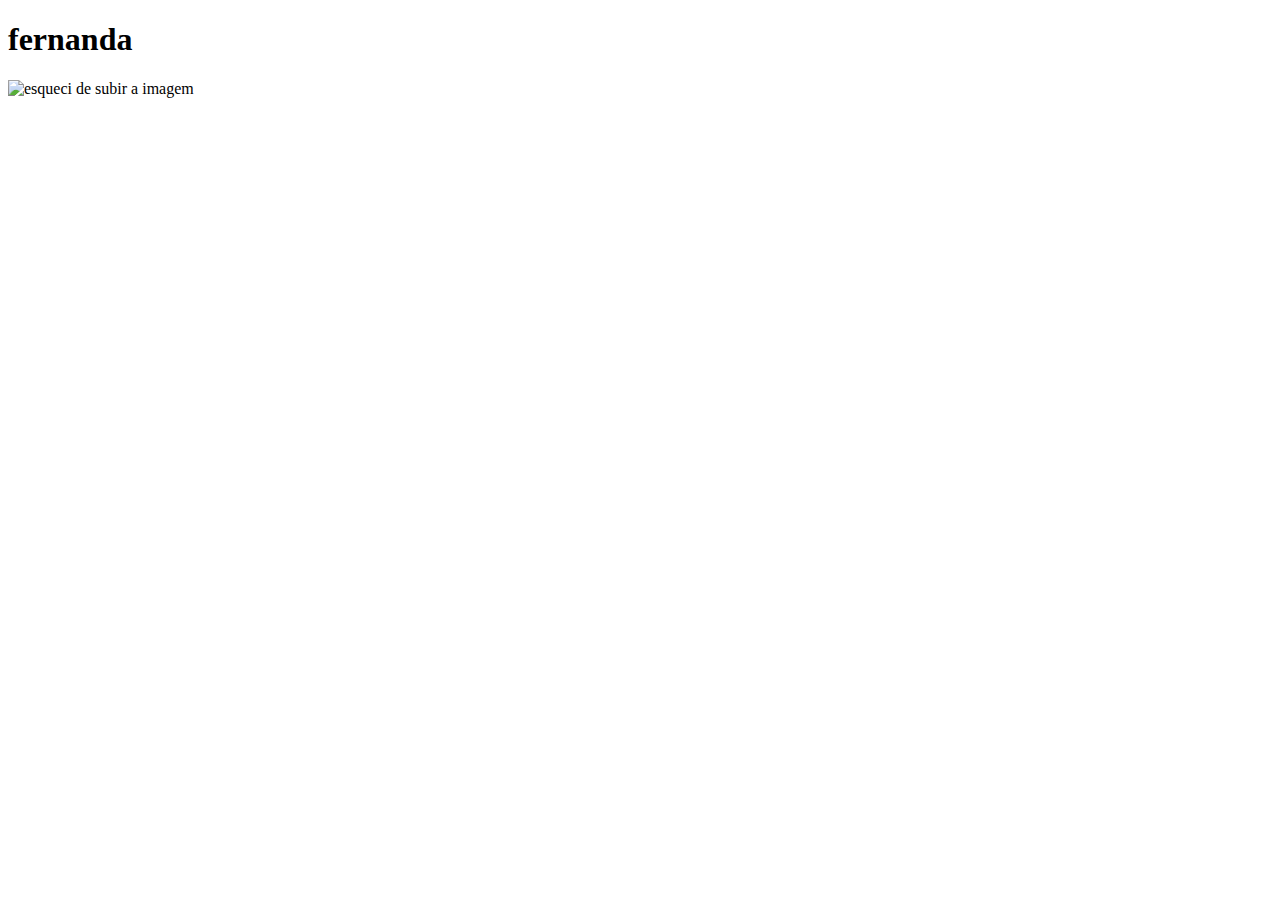
==== sessao1.html @ 5496a52c "Add files via upload" ====
<!DOCTYPE html>
<html lang="en">
<head>
    <meta charset="UTF-8">
    <meta name="viewport" content="width=>, initial-scale=1.0">
    <title>Document</title>
</head>
<body>
    <h1> fernanda </h1> 
    <img src="cativara.jpg" widht="100" height="150" alt="esqueci de subir a imagem">
</body>
</html>
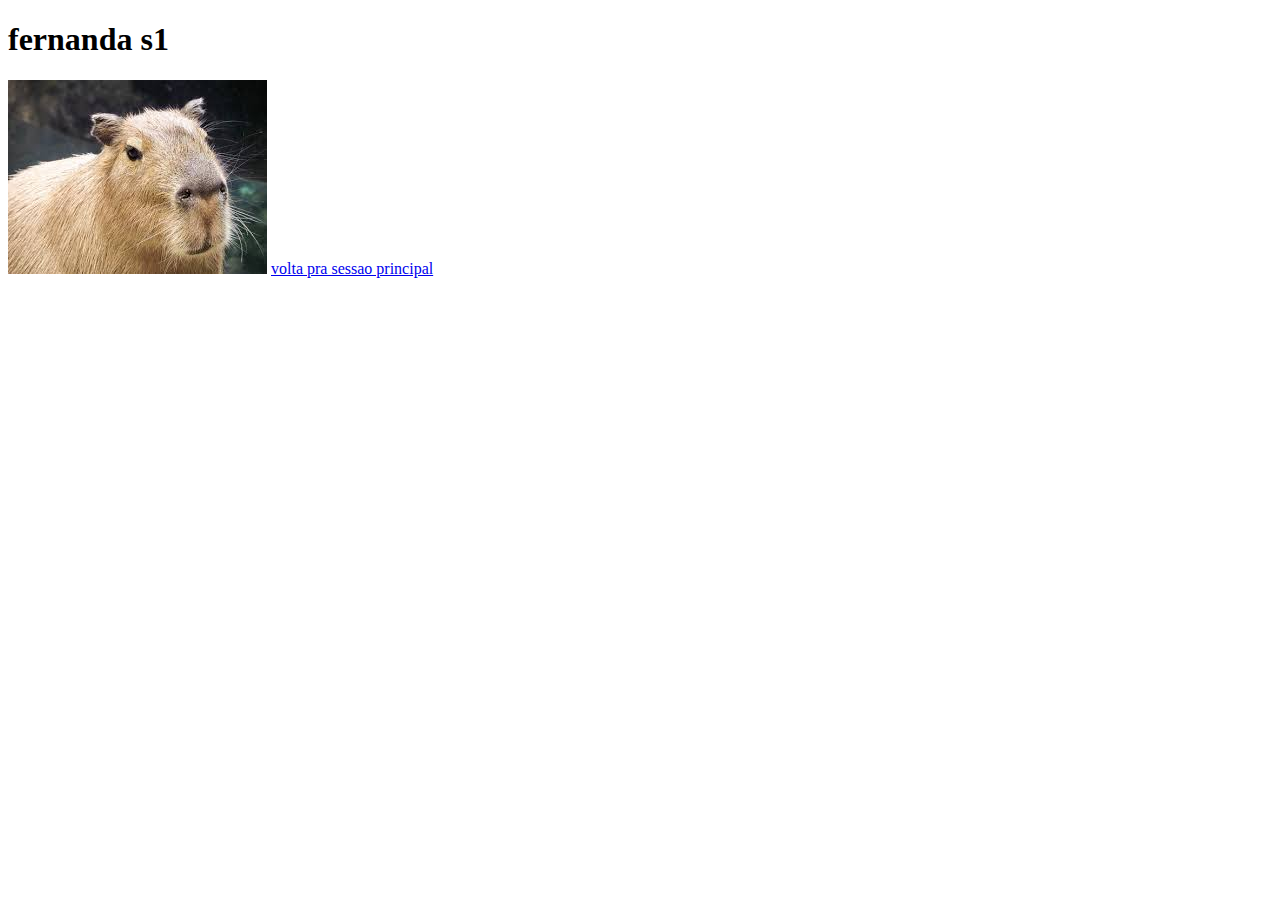
==== commit 39db6c09: "Add files via upload" ====
--- a/sessao1.html
+++ b/sessao1.html
@@ -6,7 +6,8 @@
     <title>Document</title>
 </head>
 <body>
-    <h1> fernanda </h1> 
-    <img src="cativara.jpg" widht="100" height="150" alt="esqueci de subir a imagem">
+    <h1> fernanda s1 </h1> 
+    <img src="cativara.jpg" alt="algo deu errado">
+    <a href="index.html">volta pra sessao principal</a>
 </body>
 </html>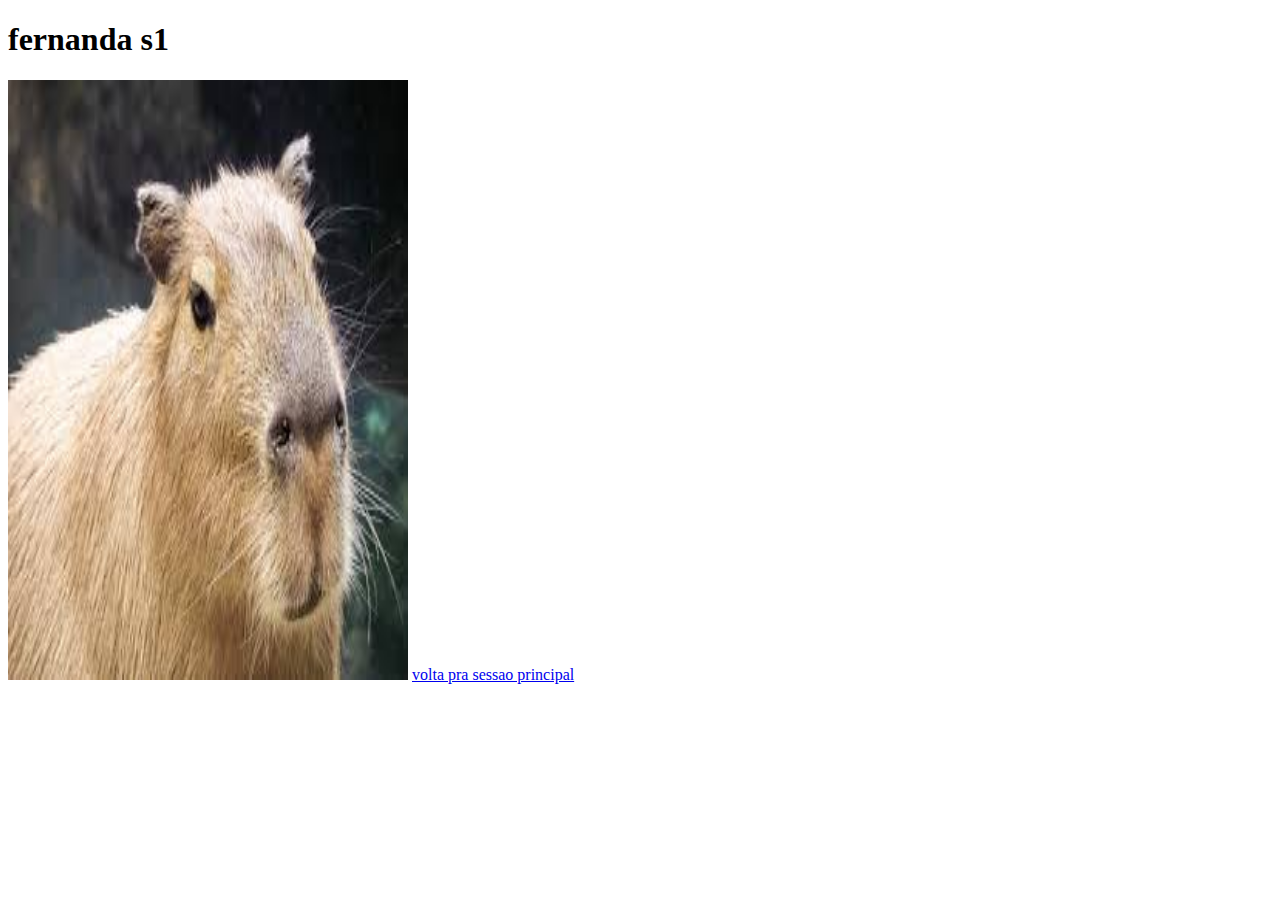
==== commit b9a9c903: "Add files via upload" ====
--- a/sessao1.html
+++ b/sessao1.html
@@ -4,6 +4,7 @@
     <meta charset="UTF-8">
     <meta name="viewport" content="width=>, initial-scale=1.0">
     <title>Document</title>
+    <link rel="stylesheet" type="text/css" href="style.css" media="screen"/>
 </head>
 <body>
     <h1> fernanda s1 </h1> 
--- a/style.css
+++ b/style.css
@@ -0,0 +1,68 @@
+body
+    background-color:whitesmoke
+    color:black
+    * {
+        margin: 0;
+        padding: 0;
+    }
+    
+    .cabecalho {
+        background-color: #424E61;
+        color: white;
+        display: flex;
+        justify-content: space-around;
+        align-items: center;
+        padding: 24px 0;
+    }
+    
+    .cabecalho-imagem{
+        width: 15%;
+    }
+    
+    .cabecalho-lista-item{
+        display: inline-block;
+        margin: 0 16px;
+        font-size: 20px;
+    }
+    
+    .escola-imagem{
+        width: 25%;
+    }
+    
+    .escola{
+        background-image: linear-gradient(#424E61,#16CFF8);
+        color:white;
+        display: flex;
+        justify-content: center;
+        align-items: center;
+        padding: 24px 0;
+    }
+    
+    .escola-div-conteudo{
+        width: 35%;
+    }
+    .escola-titulo{
+        padding: 24px 0;
+    }    
+
+img {
+    width: 400px;
+    height: 600px;
+}
+
+.escola-imagem{
+    width: 100px;
+    height: 100px;
+}
+.cabecalho-imagem{
+    width: 100px;
+    height: 100px;
+}
+img src{
+    width: 100px;
+    height: 100px;
+}
+
+
+
+
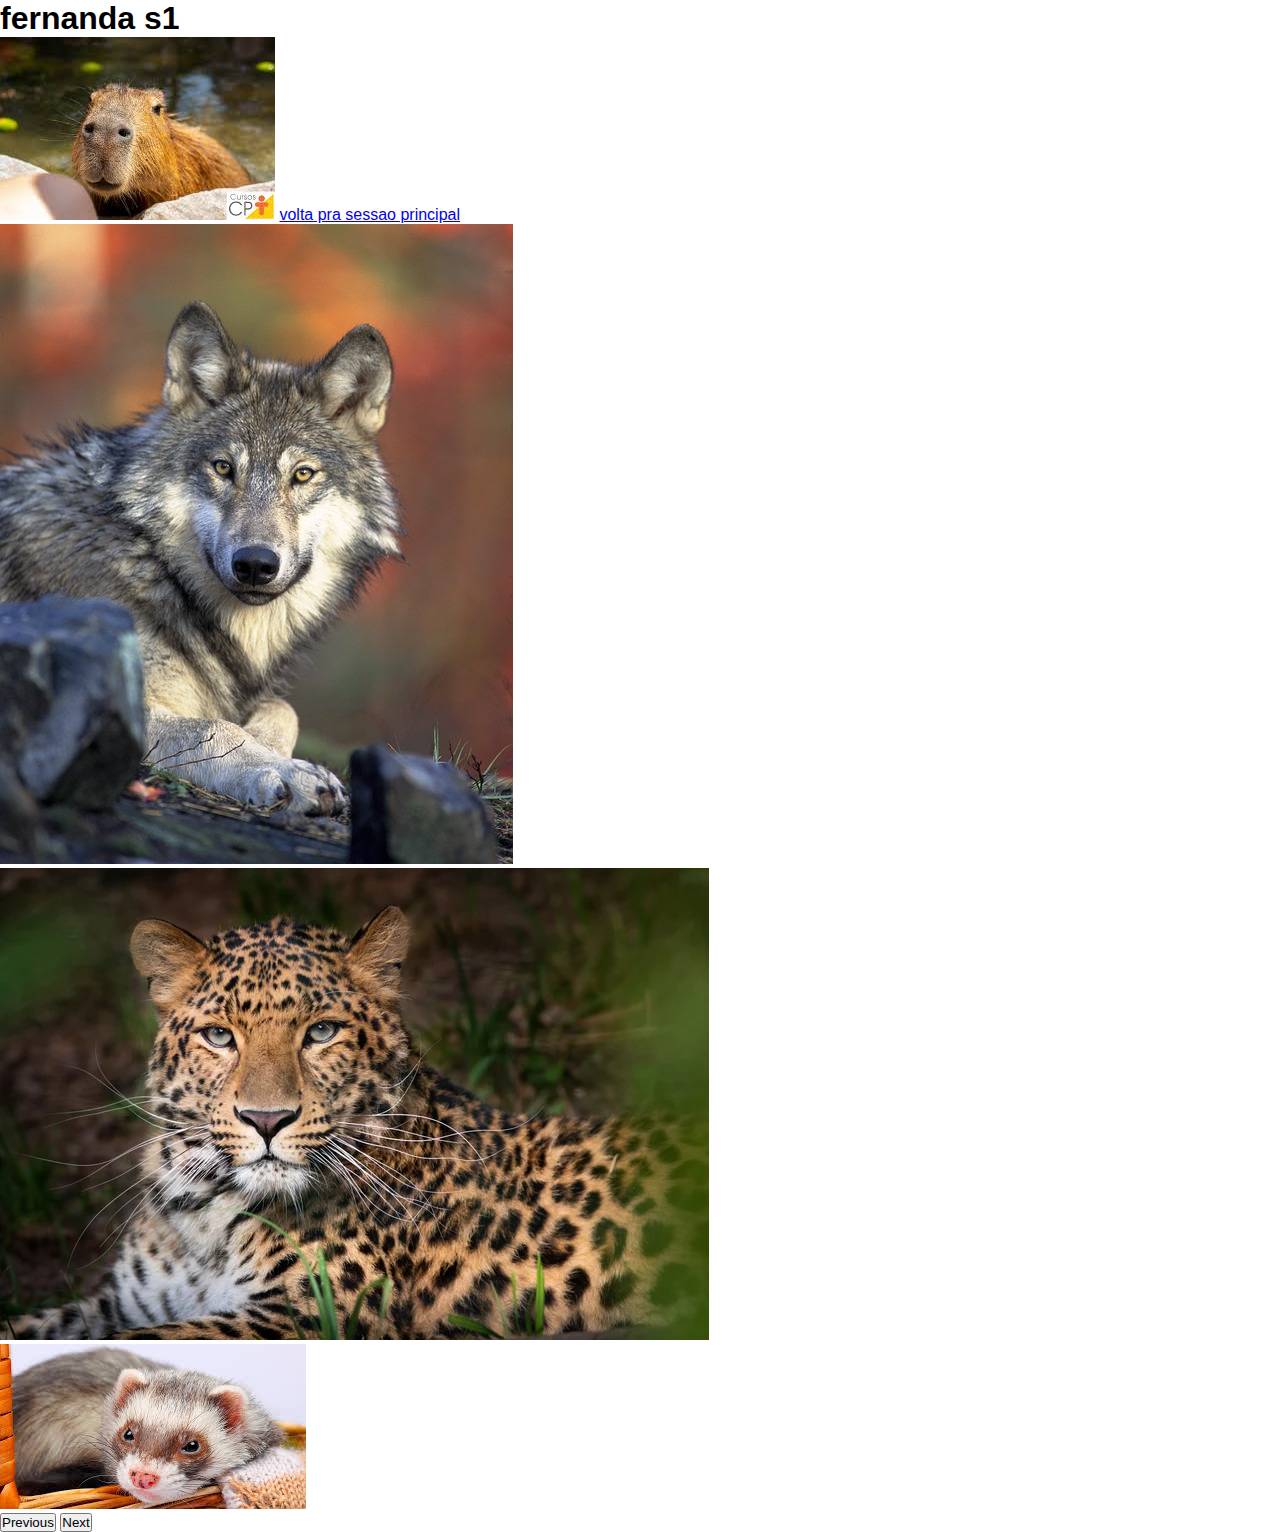
==== commit 0866cbdd: "Add files via upload" ====
--- a/sessao1.html
+++ b/sessao1.html
@@ -11,4 +11,25 @@
     <img src="cativara.jpg" alt="algo deu errado">
     <a href="index.html">volta pra sessao principal</a>
 </body>
+<div id="carouselExample" class="carousel slide">
+    <div class="carousel-inner">
+      <div class="carousel-item active">
+        <img src="lobos.jpg" class="d-block w-100" alt="...">
+      </div>
+      <div class="carousel-item">
+        <img src="onca.jpg" class="d-block w-100" alt="...">
+      </div>
+      <div class="carousel-item">
+        <img src="furao.jpg" class="d-block w-100" alt="...">
+      </div>
+    </div>
+    <button class="carousel-control-prev" type="button" data-bs-target="#carouselExample" data-bs-slide="prev">
+      <span class="carousel-control-prev-icon" aria-hidden="true"></span>
+      <span class="visually-hidden">Previous</span>
+    </button>
+    <button class="carousel-control-next" type="button" data-bs-target="#carouselExample" data-bs-slide="next">
+      <span class="carousel-control-next-icon" aria-hidden="true"></span>
+      <span class="visually-hidden">Next</span>
+    </button>
+  </div>
 </html>--- a/style.css
+++ b/style.css
@@ -1,68 +1,92 @@
-body
-    background-color:whitesmoke
-    color:black
-    * {
-        margin: 0;
-        padding: 0;
-    }
-    
-    .cabecalho {
-        background-color: #424E61;
-        color: white;
-        display: flex;
-        justify-content: space-around;
-        align-items: center;
-        padding: 24px 0;
-    }
-    
-    .cabecalho-imagem{
-        width: 15%;
-    }
-    
-    .cabecalho-lista-item{
-        display: inline-block;
-        margin: 0 16px;
-        font-size: 20px;
-    }
-    
-    .escola-imagem{
-        width: 25%;
-    }
-    
-    .escola{
-        background-image: linear-gradient(#424E61,#16CFF8);
-        color:white;
-        display: flex;
-        justify-content: center;
-        align-items: center;
-        padding: 24px 0;
-    }
-    
-    .escola-div-conteudo{
-        width: 35%;
-    }
-    .escola-titulo{
-        padding: 24px 0;
-    }    
-
-img {
-    width: 400px;
-    height: 600px;
-}
-
-.escola-imagem{
-    width: 100px;
-    height: 100px;
-}
-.cabecalho-imagem{
-    width: 100px;
-    height: 100px;
-}
-img src{
-    width: 100px;
-    height: 100px;
-}
-
-
-
-
+*{
+    margin: 0;
+    padding: 0;
+}
+body {
+    font-family: 'Poppins', sans-serif;
+}
+.cabecalho {
+    background-color: #424E61;
+    color: white;
+    display: flex;
+    justify-content: space-around;
+    align-items: center;
+    padding: 24px 0;
+}
+
+.cabecalho-imagem{
+    width: 10%;
+}
+
+.cabecalho-lista-item{
+    display: inline-block;
+    margin: 0 16px;
+    font-size: 16px;
+}
+
+.cabecalho-lista-item a{
+    text-decoration: none; 
+    color: white;
+}
+
+.escola-imagem{
+    width: 25%;
+}
+
+#escola{
+    background-image: linear-gradient(#424E61,#16CFF8);
+    color:white;
+    display: flex;
+    justify-content: center;
+    align-items: center;
+    padding: 24px 0;
+}
+
+.escola-div-conteudo{
+    width: 35%;
+}
+
+
+.escola-titulo{
+    padding: 24px 0;
+}
+
+#estudante{
+    padding: 24px 0;
+}
+
+
+.estudante-imagem{
+    width: 120px;
+}
+
+.estudante-icone{
+    width: 24px;
+    padding: 4px 8px;
+}
+
+.estudante-div{
+    text-align: center;
+    padding: 16px 0;
+}
+
+.estudante-titulo{
+    text-align: center;
+    padding: 50px 0;
+}
+
+.estudante-todos{
+    display: grid;
+    grid-template-columns: 20% 20% 20% 20% 20%;
+}
+
+.rodape{
+    background-color: black;
+    text-align: center;
+}
+
+.rodape-imagem{
+    height: 60px;
+    padding: 12px 0;
+   
+}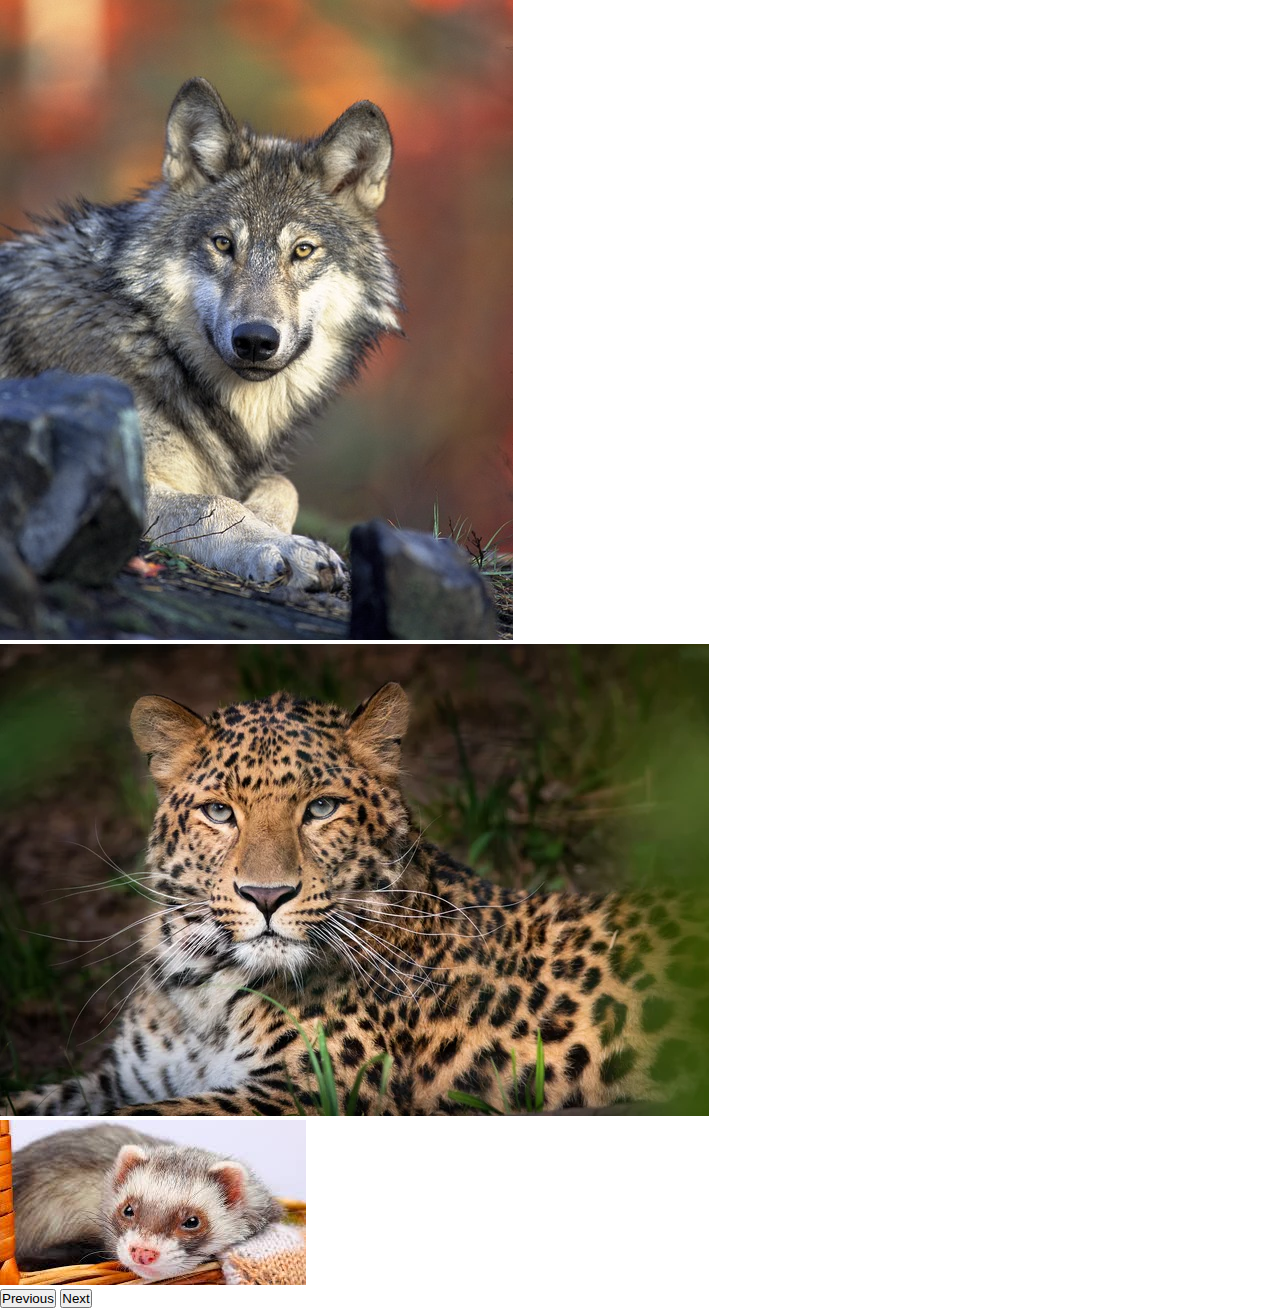
==== commit eac9966c: "Add files via upload" ====
--- a/sessao1.html
+++ b/sessao1.html
@@ -5,16 +5,16 @@
     <meta name="viewport" content="width=>, initial-scale=1.0">
     <title>Document</title>
     <link rel="stylesheet" type="text/css" href="style.css" media="screen"/>
+    <link href="https://cdn.jsdelivr.net/npm/bootstrap@5.3.1/dist/css/bootstrap.min.css" rel="stylesheet" integrity="sha384-4bw+/aepP/YC94hEpVNVgiZdgIC5+VKNBQNGCHeKRQN+PtmoHDEXuppvnDJzQIu9" crossorigin="anonymous">
+    <link rel="stylesheet" type="text/css" href="style.css" media="screen" />
+    <script src="https://cdn.jsdelivr.net/npm/@popperjs/core@2.11.8/dist/umd/popper.min.js" integrity="sha384-I7E8VVD/ismYTF4hNIPjVp/Zjvgyol6VFvRkX/vR+Vc4jQkC+hVqc2pM8ODewa9r" crossorigin="anonymous"></script>
+<script src="https://cdn.jsdelivr.net/npm/bootstrap@5.3.1/dist/js/bootstrap.min.js" integrity="sha384-Rx+T1VzGupg4BHQYs2gCW9It+akI2MM/mndMCy36UVfodzcJcF0GGLxZIzObiEfa" crossorigin="anonymous"></script>
+
 </head>
-<body>
-    <h1> fernanda s1 </h1> 
-    <img src="cativara.jpg" alt="algo deu errado">
-    <a href="index.html">volta pra sessao principal</a>
-</body>
 <div id="carouselExample" class="carousel slide">
     <div class="carousel-inner">
       <div class="carousel-item active">
-        <img src="lobos.jpg" class="d-block w-100" alt="...">
+        <img src="lobos.jpg" class="d-block w-100" alt="..." height=""  width="">
       </div>
       <div class="carousel-item">
         <img src="onca.jpg" class="d-block w-100" alt="...">
--- a/style.css
+++ b/style.css
@@ -89,4 +89,9 @@
     height: 60px;
     padding: 12px 0;
    
+}
+div class="carousel-inner"{
+    height: 200px;
+    width: 200px;
+
 }--- a/style.css
+++ b/style.css
@@ -89,4 +89,9 @@
     height: 60px;
     padding: 12px 0;
    
+}
+div class="carousel-inner"{
+    height: 200px;
+    width: 200px;
+
 }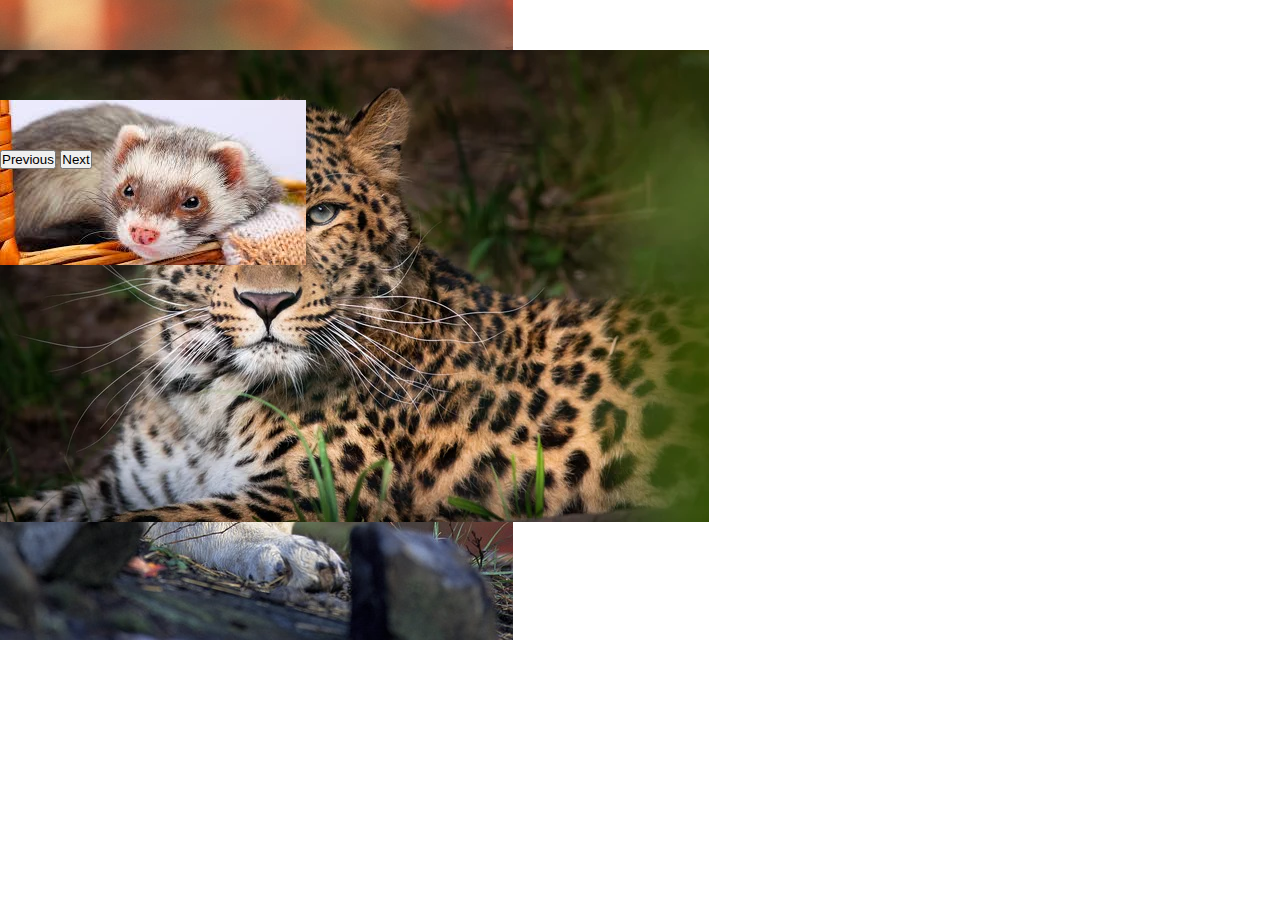
==== commit ccf70191: "Add files via upload" ====
--- a/sessao1.html
+++ b/sessao1.html
@@ -14,7 +14,7 @@
 <div id="carouselExample" class="carousel slide">
     <div class="carousel-inner">
       <div class="carousel-item active">
-        <img src="lobos.jpg" class="d-block w-100" alt="..." height=""  width="">
+        <img src="lobos.jpg" class="d-block w-100" alt="..." >
       </div>
       <div class="carousel-item">
         <img src="onca.jpg" class="d-block w-100" alt="...">
--- a/style.css
+++ b/style.css
@@ -90,8 +90,8 @@
     padding: 12px 0;
    
 }
-div class="carousel-inner"{
-    height: 200px;
-    width: 200px;
+.carousel-item{
+    height: 50px;
+    width: 50px;
 
 }--- a/style.css
+++ b/style.css
@@ -90,8 +90,8 @@
     padding: 12px 0;
    
 }
-div class="carousel-inner"{
-    height: 200px;
-    width: 200px;
+.carousel-item{
+    height: 50px;
+    width: 50px;
 
 }